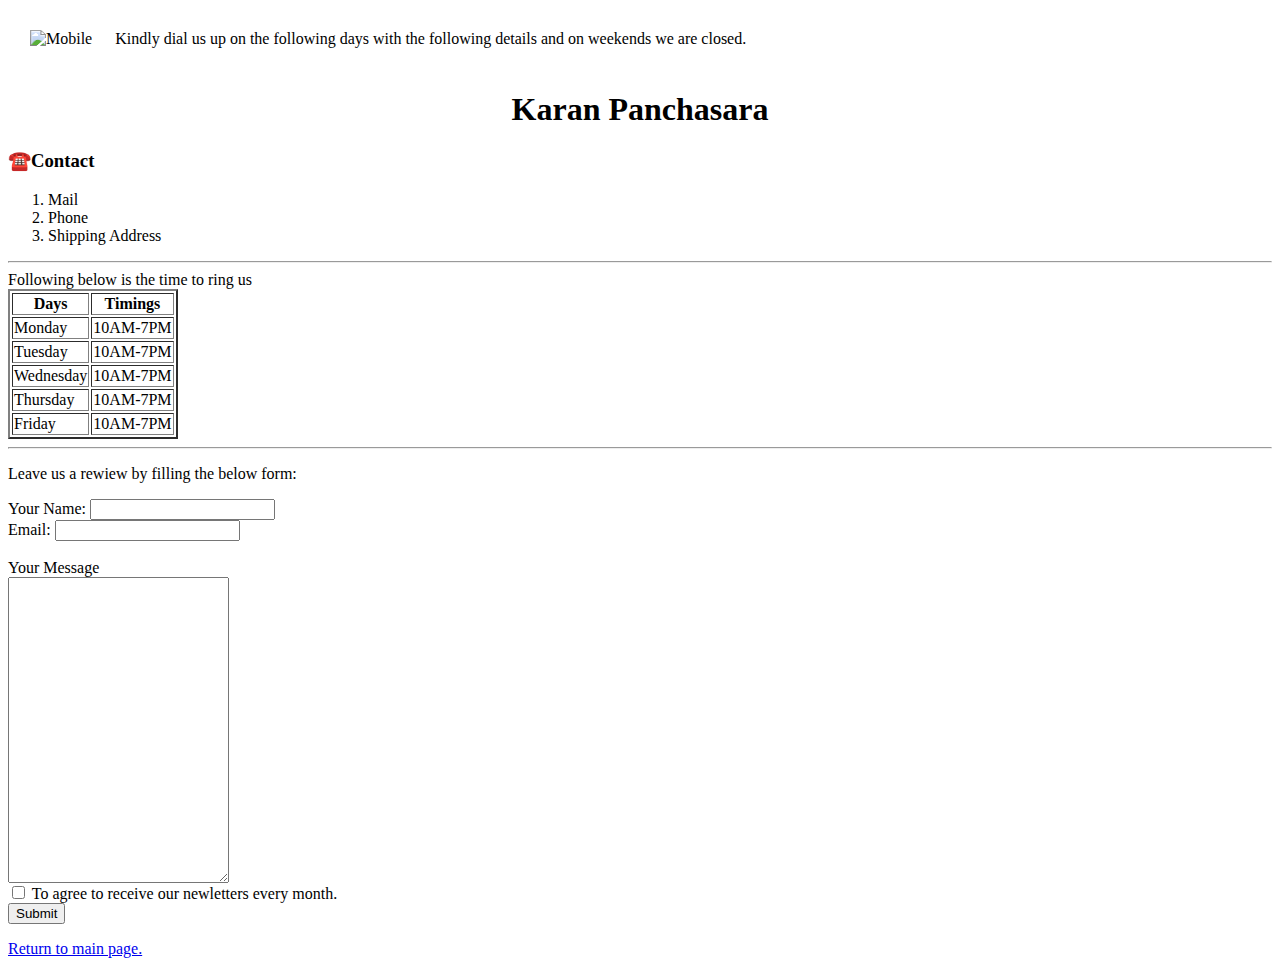
==== contact.html @ b408b278 "Initial test run" ====
<!doctype.html>
<html lang="en">
    <head>
        <meta charset="UTF-8">
        <title>Contact Information</title>
    </head>
    <body>
        <table cellspacing="21">
            <tr>
                <td><img src="https://media.istockphoto.com/id/135369573/photo/red-phone-isolated.jpg?b=1&s=170667a&w=0&k=20&c=9NKSBnWGdJoxFJhonLgACXaCTLmnyb2tXinS-2ex3q4=" alt="Mobile"></td>
                <td>Kindly dial us up on the following days with the following details and on weekends we are closed.</td>
            </tr>
        </table>
        <center><h1>Karan Panchasara</h1></center>
        <h3>☎️Contact</h3>
        <ol>
            <li>Mail</li>
            <li>Phone</li>
            <li>Shipping Address</li>
        </ol>
        <hr>
        <h>Following below is the time to ring us</h>
        <table border="2">
            <thead>
                <tr>
                    <th>Days</th>
                    <th>Timings</th>
                </tr>
            </thead>
            <tbody>
                <tr>
                    <td>Monday</td>
                    <td>10AM-7PM</td>
                </tr>
                <tr>
                    <td>Tuesday</td>
                    <td>10AM-7PM</td>
                </tr>
                <tr>
                    <td>Wednesday</td>
                    <td>10AM-7PM</td>
                </tr>
                <tr>
                    <td>Thursday</td>
                    <td>10AM-7PM</td>
                </tr>
                <tr>
                    <td>Friday</td>
                    <td>10AM-7PM</td>
                </tr>
            </tbody>
        </table>
        <hr>
        <p>Leave us a rewiew by filling the below form:</p>
        <form action="mailto:radi@gmail.com" method="post" enctype="text/plain">
            <label for="index.html">Your Name:</label>
            <input type="text" name="YourName" id=""><br>
            <label for="contact">Email:</label>
            <input type="email" name="YourEmail"><br>
            <br><label>Your Message</label>
            <br><textarea name="YourMessage" rows="20" cols="25"></textarea>
            <br><input type="checkbox" name="" id=""> <label>To agree to receive our newletters every month.</label>
            <br><input type="submit" name="" id="">
        </form>
        <p><a href="index.html">Return to main page.</a></p>
    </body>
</html>
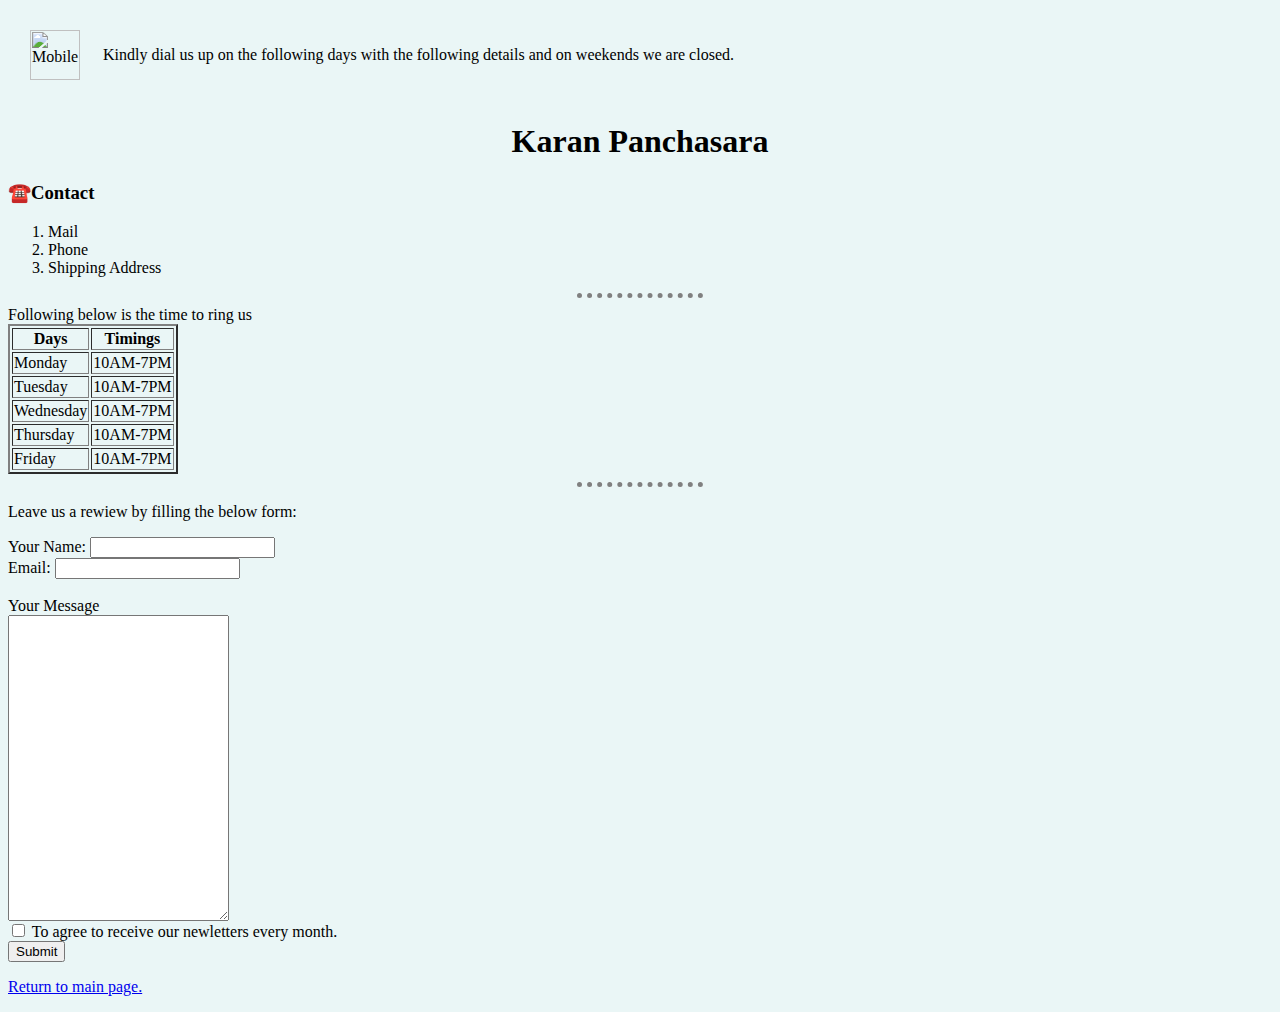
==== commit bb6135ce: "Color" ====
--- a/contact.html
+++ b/contact.html
@@ -3,6 +3,22 @@
     <head>
         <meta charset="UTF-8">
         <title>Contact Information</title>
+        <style>
+            img {
+                height: 50;
+            }
+            body {
+                background-color: #EAF6F6;
+            }
+            hr {
+                background-color: #EAF6F6;
+                border-style: dotted none none;
+                border-color: grey;
+                border-width: 5px;
+                height: 0px;
+                width: 10%;
+            }
+        </style>
     </head>
     <body>
         <table cellspacing="21">
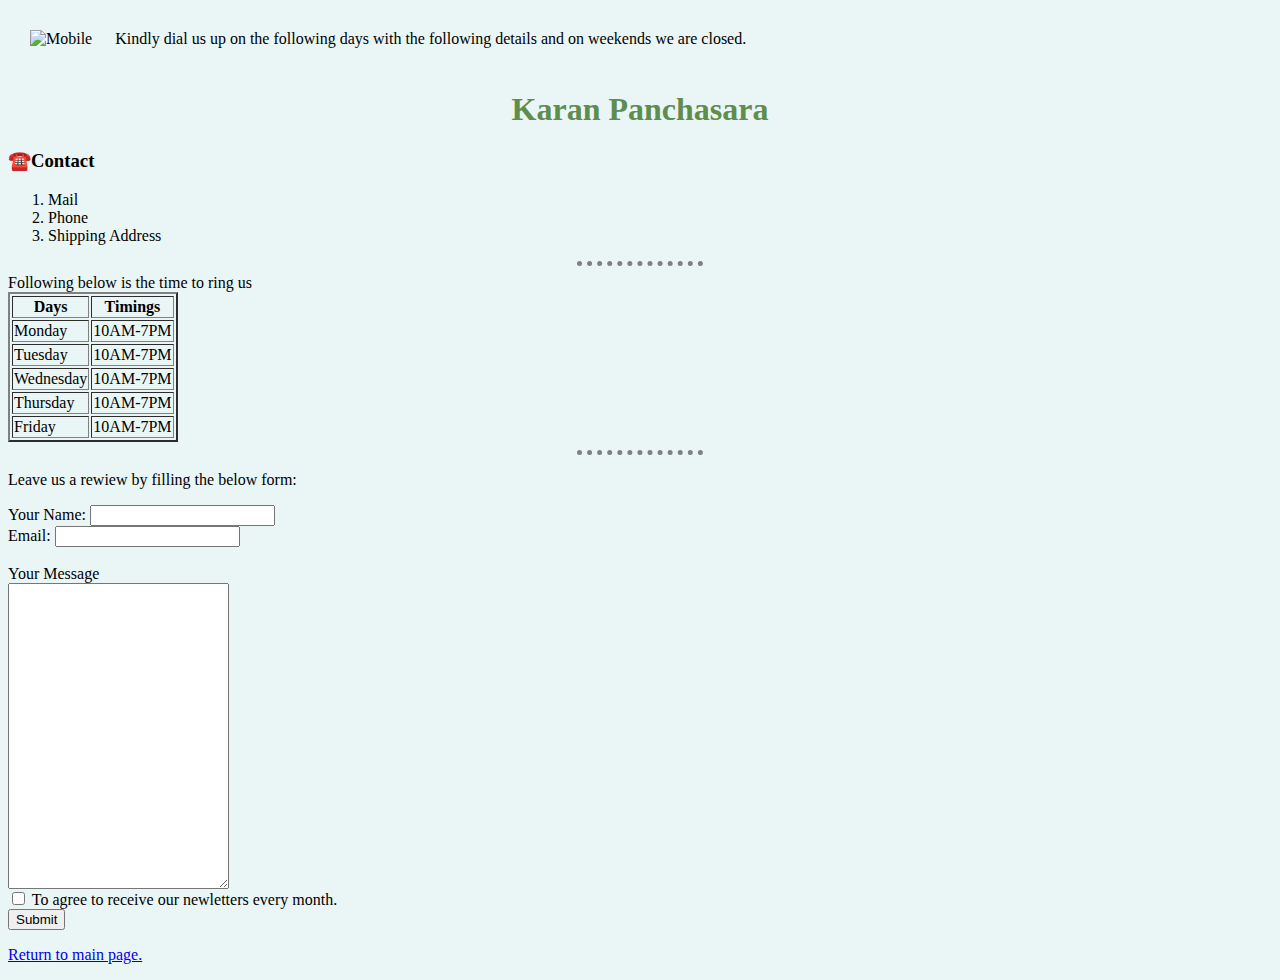
==== commit fc390a40: "color" ====
--- a/contact.html
+++ b/contact.html
@@ -3,22 +3,7 @@
     <head>
         <meta charset="UTF-8">
         <title>Contact Information</title>
-        <style>
-            img {
-                height: 50;
-            }
-            body {
-                background-color: #EAF6F6;
-            }
-            hr {
-                background-color: #EAF6F6;
-                border-style: dotted none none;
-                border-color: grey;
-                border-width: 5px;
-                height: 0px;
-                width: 10%;
-            }
-        </style>
+        <link rel="stylesheet" href="css/styles.css">
     </head>
     <body>
         <table cellspacing="21">
--- a/css/styles.css
+++ b/css/styles.css
@@ -0,0 +1,17 @@
+body {
+    background-color: #EAF6F6;
+}
+hr {
+    background-color: #EAF6F6;
+    border-style: dotted none none;
+    border-color: grey;
+    border-width: 5px;
+    height: 0px;
+    width: 10%;
+}
+h1 {
+    color: #5F8D4E;
+}
+h2 {
+    color: #A4BE7B;
+}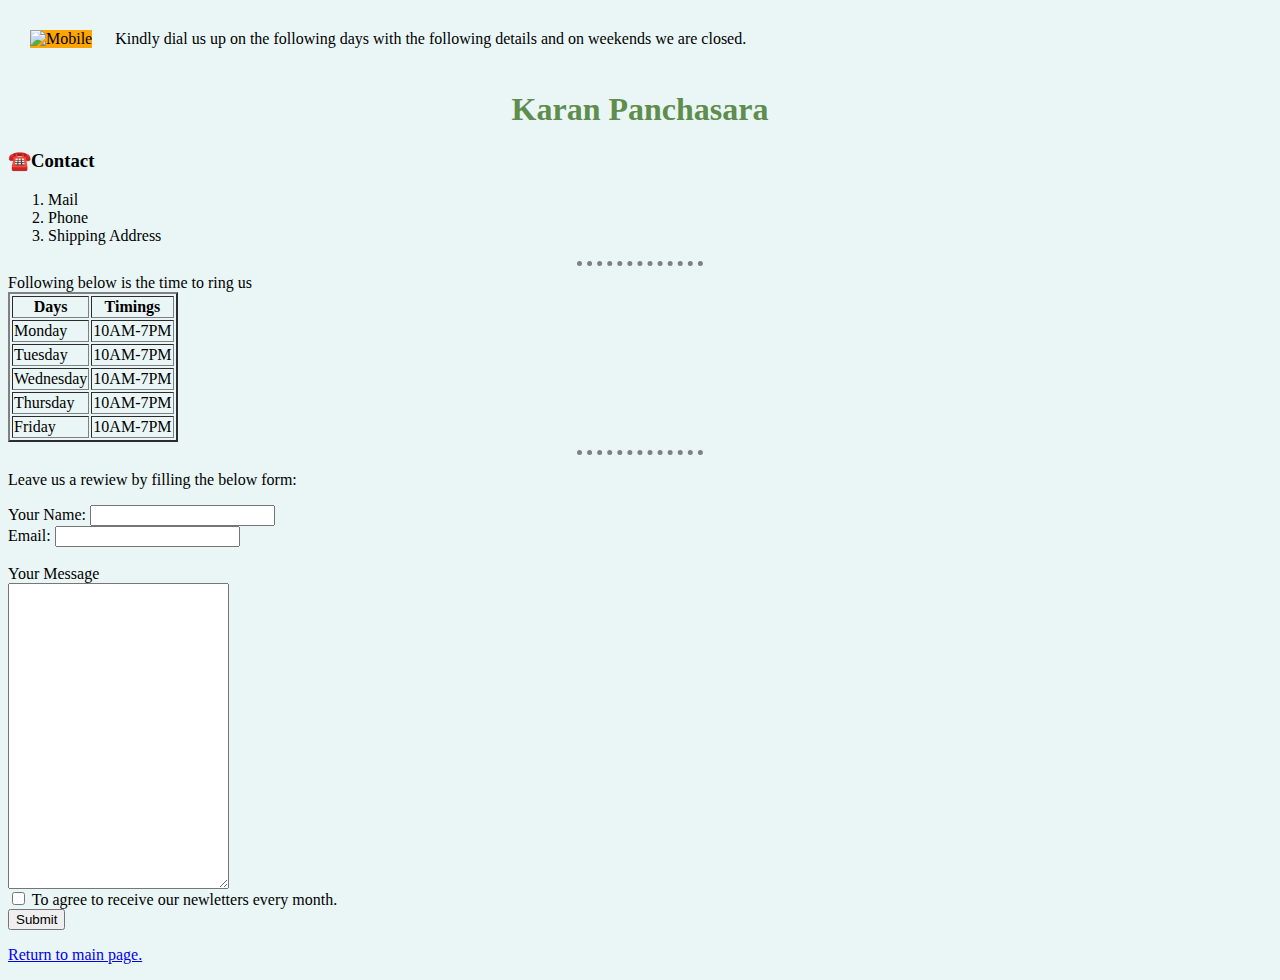
==== commit 1b135ec5: "2" ====
--- a/contact.html
+++ b/contact.html
@@ -8,7 +8,7 @@
     <body>
         <table cellspacing="21">
             <tr>
-                <td><img src="https://media.istockphoto.com/id/135369573/photo/red-phone-isolated.jpg?b=1&s=170667a&w=0&k=20&c=9NKSBnWGdJoxFJhonLgACXaCTLmnyb2tXinS-2ex3q4=" alt="Mobile"></td>
+                <td><img id="landline" src="https://media.istockphoto.com/id/135369573/photo/red-phone-isolated.jpg?b=1&s=170667a&w=0&k=20&c=9NKSBnWGdJoxFJhonLgACXaCTLmnyb2tXinS-2ex3q4=" alt="Mobile"></td>
                 <td>Kindly dial us up on the following days with the following details and on weekends we are closed.</td>
             </tr>
         </table>
--- a/css/styles.css
+++ b/css/styles.css
@@ -14,4 +14,10 @@
 }
 h2 {
     color: #A4BE7B;
+}
+image {
+    background-color: black;
+}
+#landline {
+    background-color: orange;
 }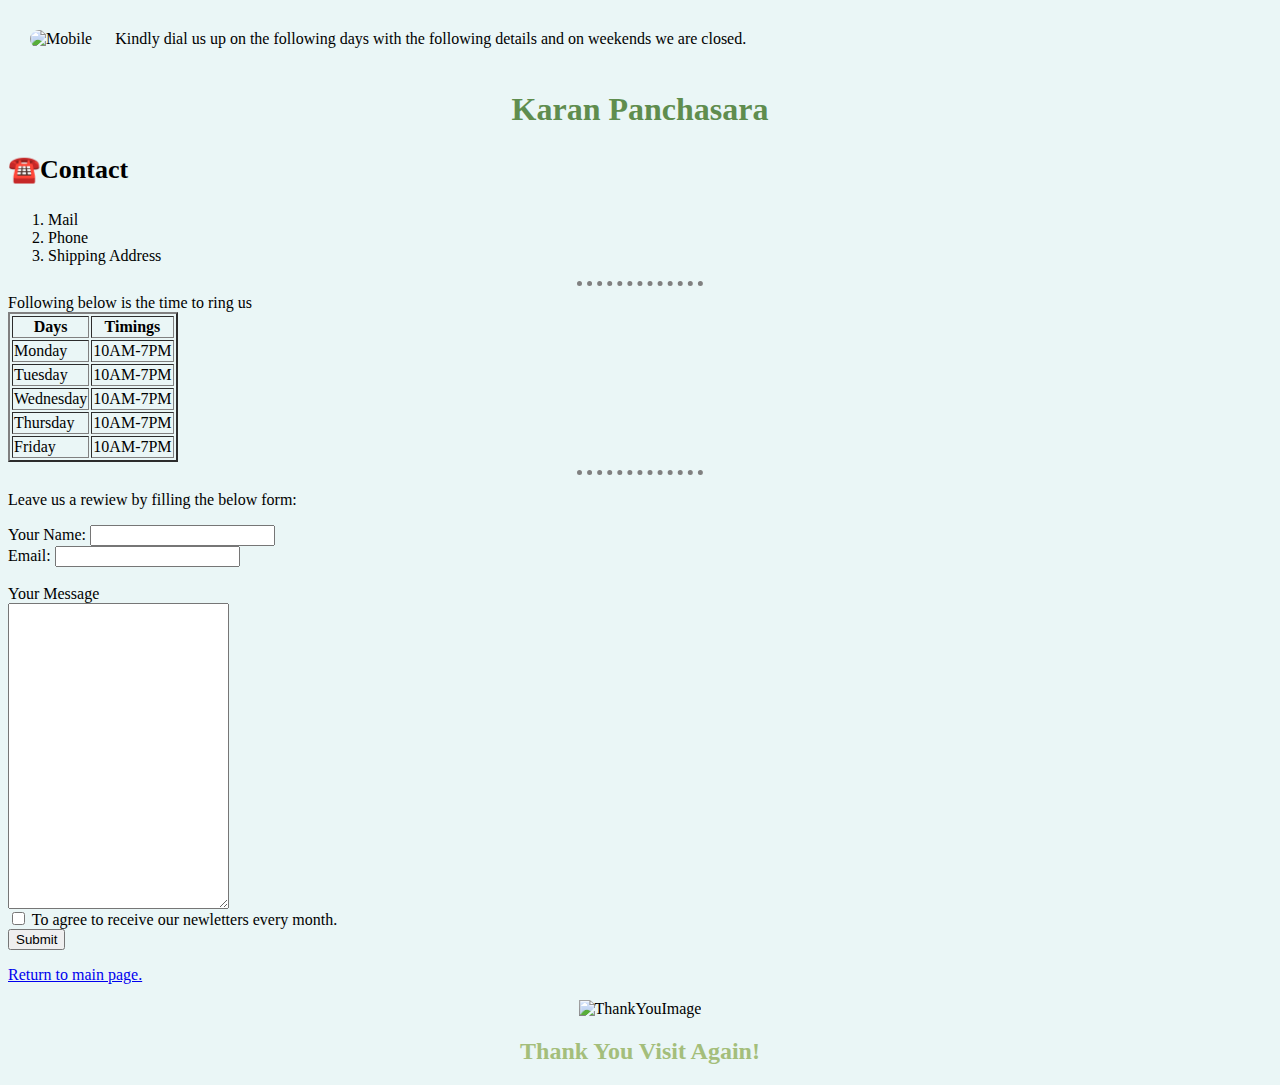
==== commit d57bbf68: "Thank you" ====
--- a/contact.html
+++ b/contact.html
@@ -13,7 +13,7 @@
             </tr>
         </table>
         <center><h1>Karan Panchasara</h1></center>
-        <h3>☎️Contact</h3>
+        <h3 class="Phone">☎️Contact</h3> 
         <ol>
             <li>Mail</li>
             <li>Phone</li>
@@ -64,5 +64,9 @@
             <br><input type="submit" name="" id="">
         </form>
         <p><a href="index.html">Return to main page.</a></p>
+        <center>
+            <img class="Thankyou" src="https://emojipedia-us.s3.dualstack.us-west-1.amazonaws.com/thumbs/120/apple/325/folded-hands_1f64f.png" alt="ThankYouImage">
+            <h2>Thank You Visit Again!</h2>
+        </center>
     </body>
 </html>--- a/css/styles.css
+++ b/css/styles.css
@@ -1,3 +1,4 @@
+/* By Tag */
 body {
     background-color: #EAF6F6;
 }
@@ -15,9 +16,14 @@
 h2 {
     color: #A4BE7B;
 }
-image {
-    background-color: black;
+/* By Class */
+.Phone {
+    font-size: 26px;
 }
+.Thankyou:hover {
+    background-color: gold;
+}
+/* By id */
 #landline {
-    background-color: orange;
+    border-radius: 100px;
 }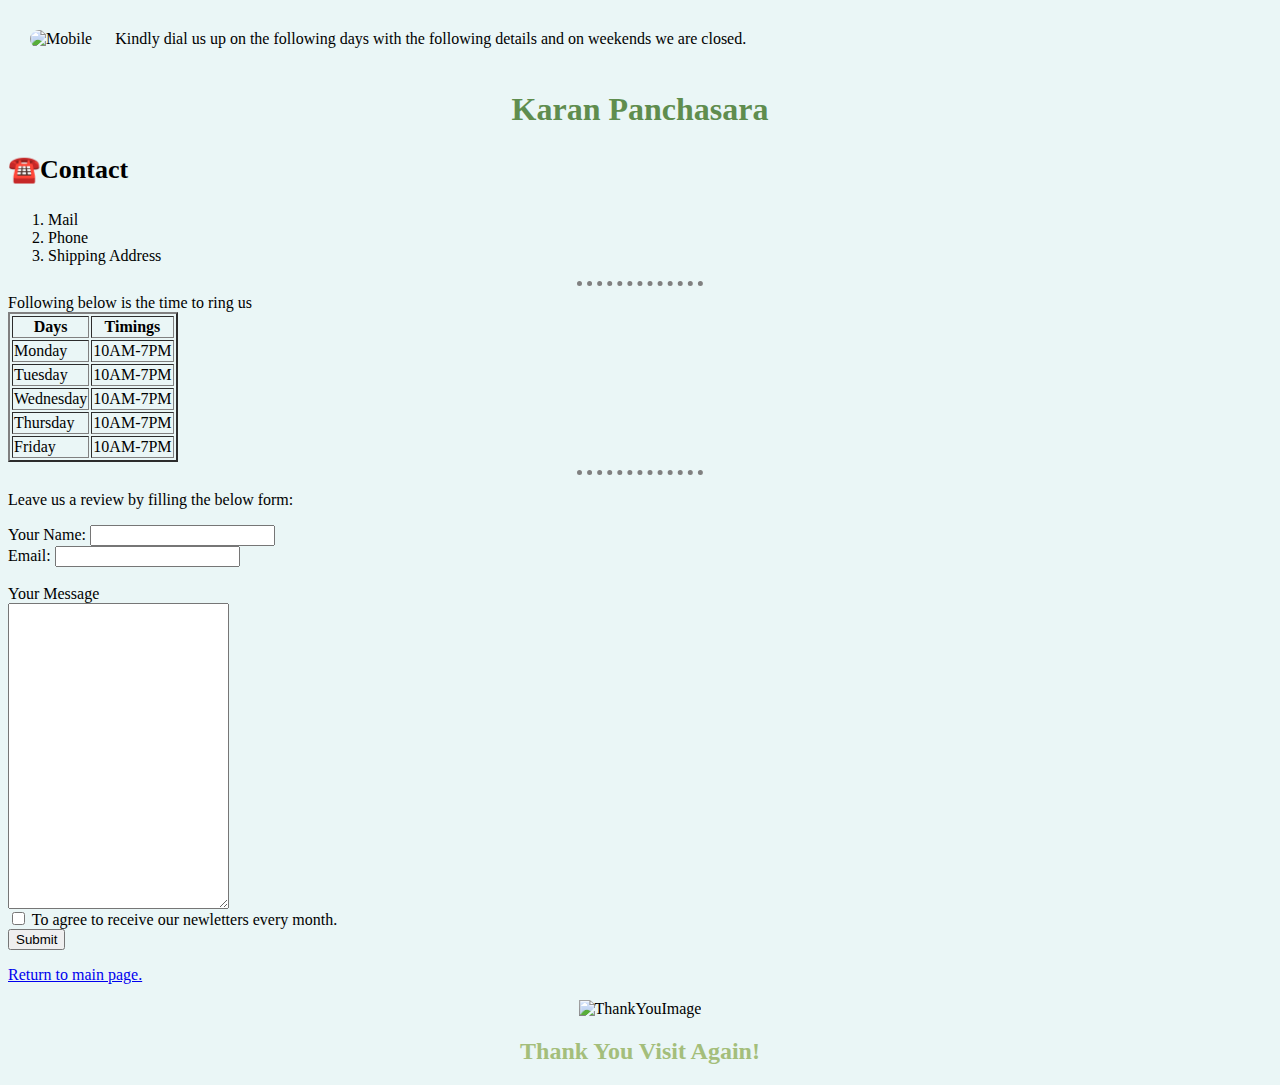
==== commit bf3bac09: "." ====
--- a/contact.html
+++ b/contact.html
@@ -52,7 +52,7 @@
             </tbody>
         </table>
         <hr>
-        <p>Leave us a rewiew by filling the below form:</p>
+        <p>Leave us a review by filling the below form:</p>
         <form action="mailto:radi@gmail.com" method="post" enctype="text/plain">
             <label for="index.html">Your Name:</label>
             <input type="text" name="YourName" id=""><br>
